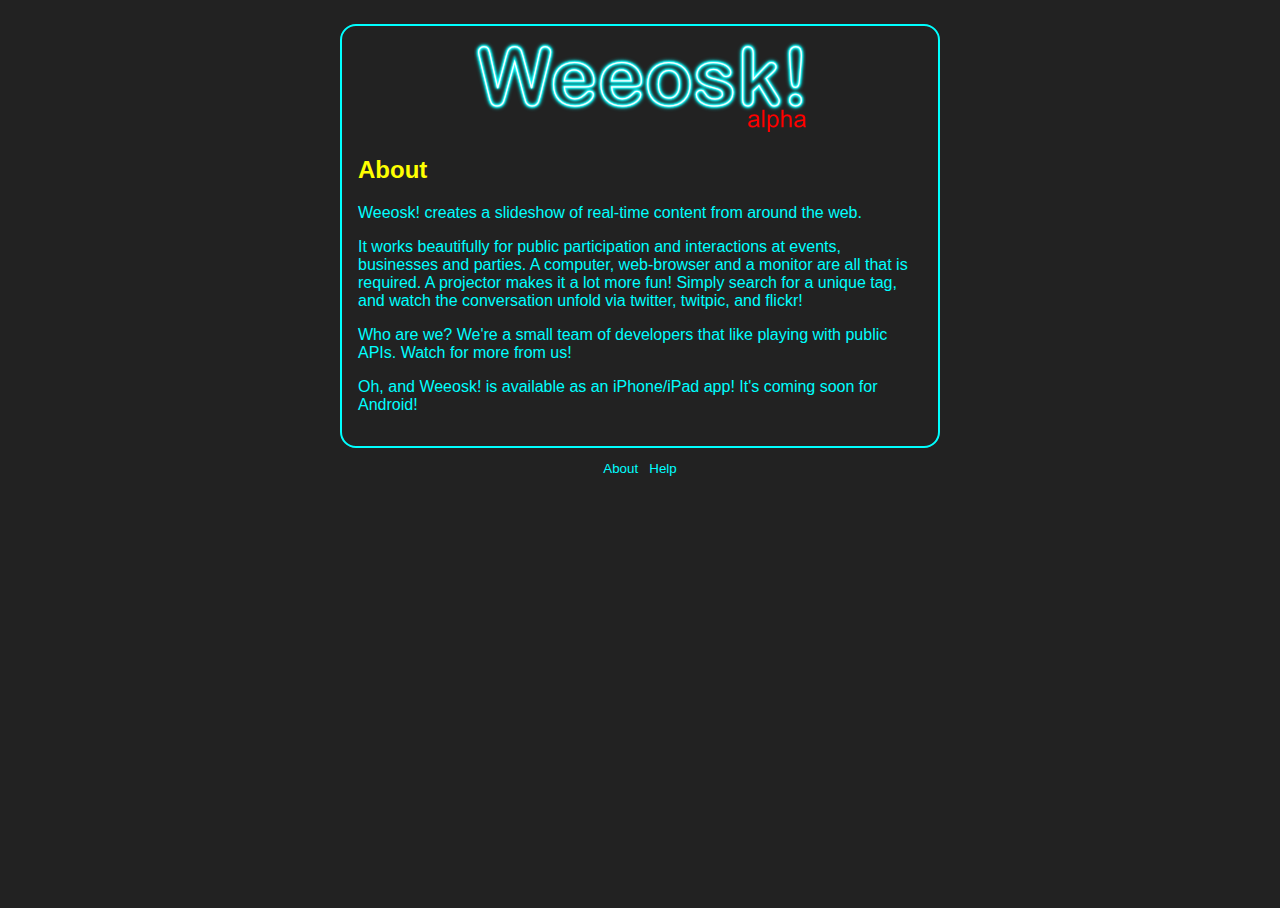
==== about.html @ 949e41b9 "nearly finished todo list, almost ready for release 0.1.0" ====
<?xml version="1.0" encoding="ISO-8859-1"?>
<!DOCTYPE html PUBLIC "-//W3C//DTD XHTML 1.0 Strict//EN" "http://www.w3.org/TR/xhtml1/DTD/xhtml1-strict.dtd">
<html xmlns="http://www.w3.org/1999/xhtml" xml:lang="en" lang="en">
  <head>
    <link rel="stylesheet" type="text/css" href="style/weeosk.css"></link>
    <title>Weeosk! - About</title>
<script type="text/javascript">

  var _gaq = _gaq || [];
  _gaq.push(['_setAccount', 'UA-17156609-1']);
  _gaq.push(['_trackPageview']);

  (function() {
    var ga = document.createElement('script'); ga.type = 'text/javascript'; ga.async = true;
    ga.src = ('https:' == document.location.protocol ? 'https://ssl' : 'http://www') + '.google-analytics.com/ga.js';
    var s = document.getElementsByTagName('script')[0]; s.parentNode.insertBefore(ga, s);
  })();

</script>
  </head>

  <body>
    <div id="PageView">
      <div id="container">
	<div class="header"><a href="index.html"><img alt="Weeosk Alpha" src="images/weeosk_alpha2.png"></img></a></div>

	<h2>About</h2>

	<p class="body_text">Weeosk! creates a slideshow of real-time content from around the web.</p>

	<p class="body_text">It works beautifully for public participation and interactions at events, businesses and parties.  A computer, web-browser and a monitor are all that is required.  A projector makes it a lot more fun!  Simply search for a unique tag, and watch the conversation unfold via twitter, twitpic, and flickr!</p>

	<p class="body_text">Who are we?  We're a small team of developers that like playing with public APIs.  Watch for more from us!</p>

	<p class="body_text">Oh, and Weeosk! is available as an iPhone/iPad app!  It's coming soon for Android!</p>

      </div>
      <div id="footer">
	<p><a href="about.html">About</a>&nbsp;&nbsp;&nbsp;<a href="help.html">Help</a></p>
      </div>
    </div>
  </body>

</html>
---- style/weeosk.css ----
html  {
  height: 100%;
}

body  {
  height: 100%;
  font-family: sans-serif;
  background: #222;
  color: yellow;
}

#SearchView  {
  margin-left: auto;
  margin-right: auto;
  text-align: center;
  padding: 4em 1em 1em 1em;
  width: 600px;
  color: #0ff;
}


#PageView  {
  margin-left: auto;
  margin-right: auto;
  padding: 1em 1em 1em 1em;
  width: 600px;
  color: #0ff;
}

.header  {
  text-align: center;
}

#container  {
  border: 2px solid #0ff;
  padding: 1em;
  -moz-border-radius: 1em;
  -webkit-border-radius: 1em;
  border-radius: 1em;
  background: #222;
}

#footer  {
  margin-top: .5em;
  font-size: smaller;
  width: 100%;
  text-align: center;
}

#SearchView .tagline {
  padding-top: 1em;	    
}

.search_form  {
  padding-top: 1em;
}

#search_term_input  {
  display: inline;
}

#go_button  {
  margin-bottom: -.75em;	    
  display: inline;
}

#SearchView #trends  {
  padding-top: 3em;
}

#SearchView #trends h5  {
  padding-bottom: .5em;
}

#SearchView #trends p  {
  font-size: smaller;
  padding-top: .5em;
}

img  {
  border: 0;
}

a:link  {
  text-decoration:none;	    
  color: #0ff;
}

a:visited  {
  text-decoration:none;	    
  color: #0ff;
}

a:active  {
  text-decoration:none;	    
  color: #0ff;
}

a:hover  {
  text-decoration:underline;	    
  color: #0ff;
}



#WeeoskView  {
  margin-left: auto;
  margin-right: auto;
  height: 100%;
}

#WeeoskView #display_area {
  height: 80%;
}

.weeosk_item  {

}

#WeeoskView a:link  {
  color:yellow;
  text-decoration: none;
}

#WeeoskView a:visited  {
  color:yellow;
  text-decoration: none;
}

#WeeoskView a:hover  {
  color:yellow;
  text-decoration: underline;
}

#WeeoskView a:active  {
  color:yellow;
  text-decoration: none;
}


#weeosk_header  {

  width: 100%;
}

#weeosk_term  {
  width: 100%;
  text-align: center;
  font-weight: bold;
  font-size: 3em;
  height: 10%;
}

#controls  {
  text-align: center;
  height: 10%;
}

.twitter  {

}

.twitter .text  {
  //padding-top:2em;
  width: 90%;
  margin-left: auto;
  margin-right: auto;
  font-weight: bold;
  font-family: sans-serif;
  font-size: 3em;
  text-align: center;
}

.twitter .user_id  {
  margin: auto;
  padding-top: 2em;
  text-align:center;
}

.twitter .profile_image  {
  display: none;	 
  text-align: center; 
}

.flickr .image {
  text-align: center;	
  margin-left: auto;
  margin-right: auto;
  font-weight: bold;
  font-size: 3em;
}

.flickr .title  {
  margin: auto;
  font-size: 1.5em;
  text-align:center;
}

.flickr .user_id  {
  padding-top: .5em;
  text-align: center;	
}


.twitpic .text  {
  padding-top: 1em;
  font-size: 1.5em;
  text-align: center;
}

.twitpic .profile_image  {
  display: none;
}

.twitpic .image  {
  text-align: center;
}

.twitpic .user_id  {
  padding-top: .5em;
  text-align: center;	 
}

.weeosk_image  {
  //max-height: 60%;
  //max-width: 60%;	       
}

#debug_area  {
  text-align: right;	     
}

.additional_info  {
  font-size: smaller;
  font-style: italic;		  
}

h2  {
  color: yellow;    
}

h3.question  {
  margin-top:2em;	     
  font-size: 1em;
  color: yellow;
}

h4  {
  color: yellow;
}
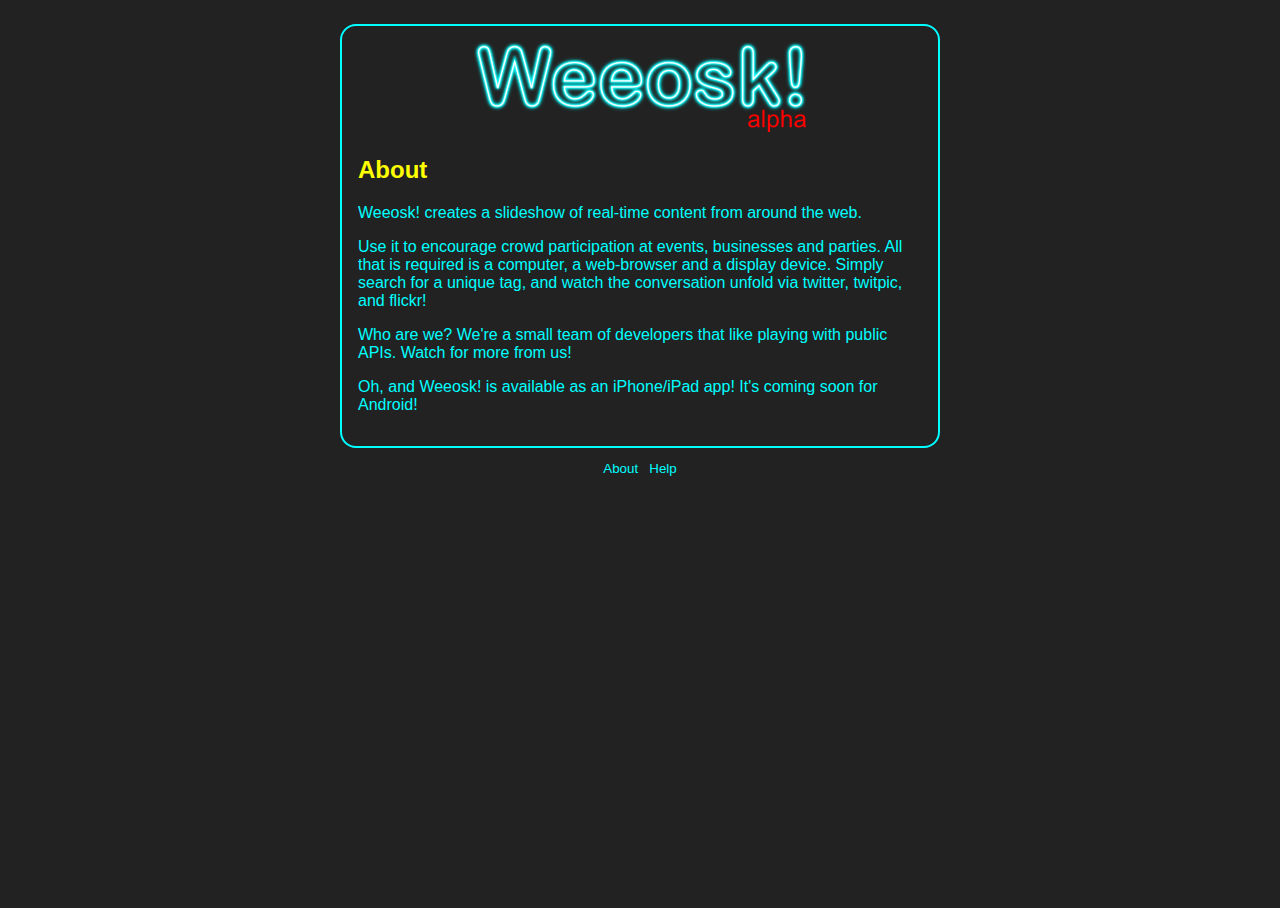
==== commit e8e577cb: "changed copy in about and help" ====
--- a/about.html
+++ b/about.html
@@ -28,11 +28,11 @@
 
 	<p class="body_text">Weeosk! creates a slideshow of real-time content from around the web.</p>
 
-	<p class="body_text">It works beautifully for public participation and interactions at events, businesses and parties.  A computer, web-browser and a monitor are all that is required.  A projector makes it a lot more fun!  Simply search for a unique tag, and watch the conversation unfold via twitter, twitpic, and flickr!</p>
+	<p class="body_text">Use it to encourage crowd participation at events, businesses and parties.  All that is required is a computer, a web-browser and a display device.  Simply search for a unique tag, and watch the conversation unfold via twitter, twitpic, and flickr!</p>
 
 	<p class="body_text">Who are we?  We're a small team of developers that like playing with public APIs.  Watch for more from us!</p>
 
-	<p class="body_text">Oh, and Weeosk! is available as an iPhone/iPad app!  It's coming soon for Android!</p>
+	<p class="body_text">Oh, and Weeosk! is available as an <a target="_blank" href="http://itunes.apple.com/us/app/weeosk/id357379471?mt=8">iPhone/iPad app</a>!  It's coming soon for Android!</p>
 
       </div>
       <div id="footer">
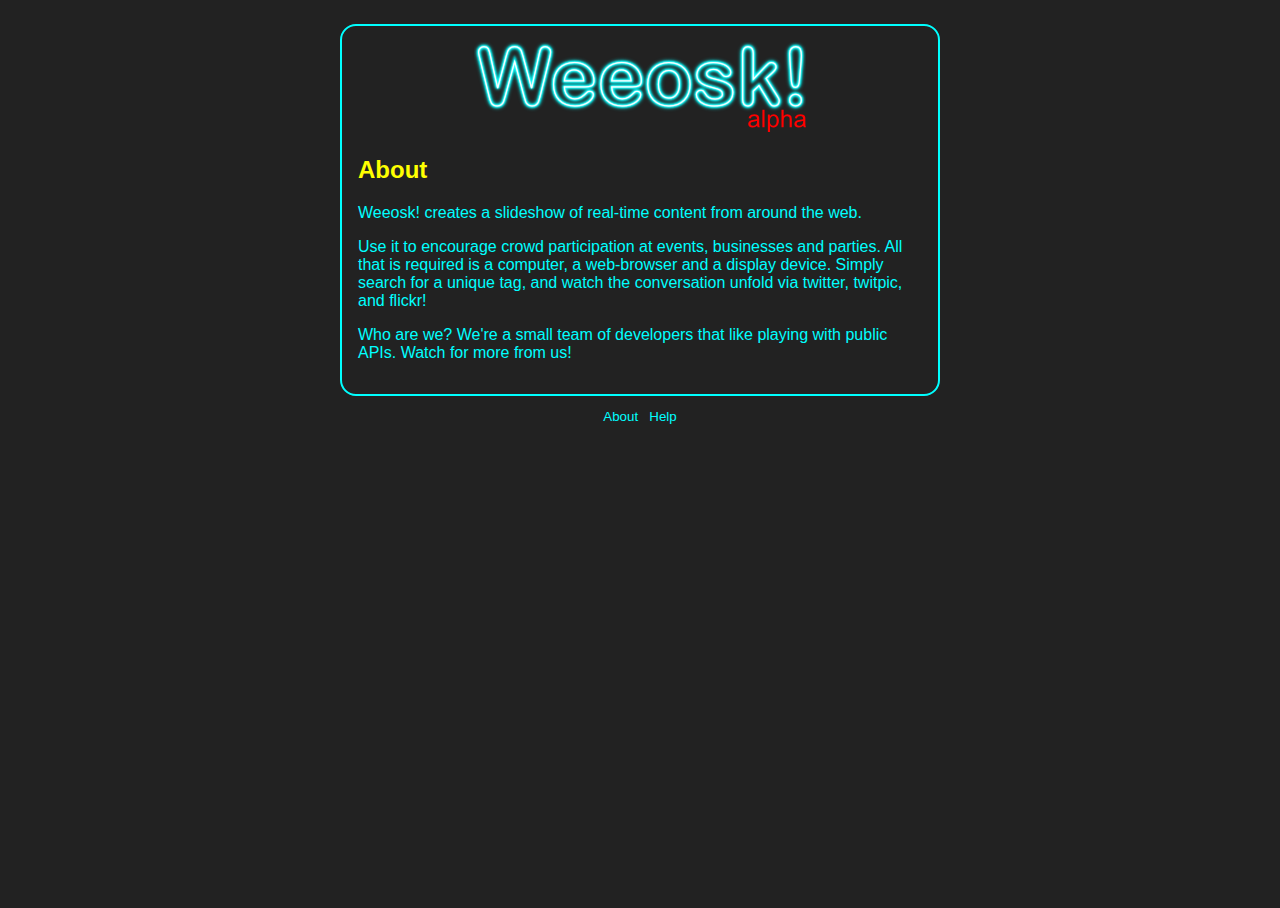
==== commit 4938f8e7: "minor changes to help/about" ====
--- a/about.html
+++ b/about.html
@@ -32,8 +32,6 @@
 
 	<p class="body_text">Who are we?  We're a small team of developers that like playing with public APIs.  Watch for more from us!</p>
 
-	<p class="body_text">Oh, and Weeosk! is available as an <a target="_blank" href="http://itunes.apple.com/us/app/weeosk/id357379471?mt=8">iPhone/iPad app</a>!  It's coming soon for Android!</p>
-
       </div>
       <div id="footer">
 	<p><a href="about.html">About</a>&nbsp;&nbsp;&nbsp;<a href="help.html">Help</a></p>
